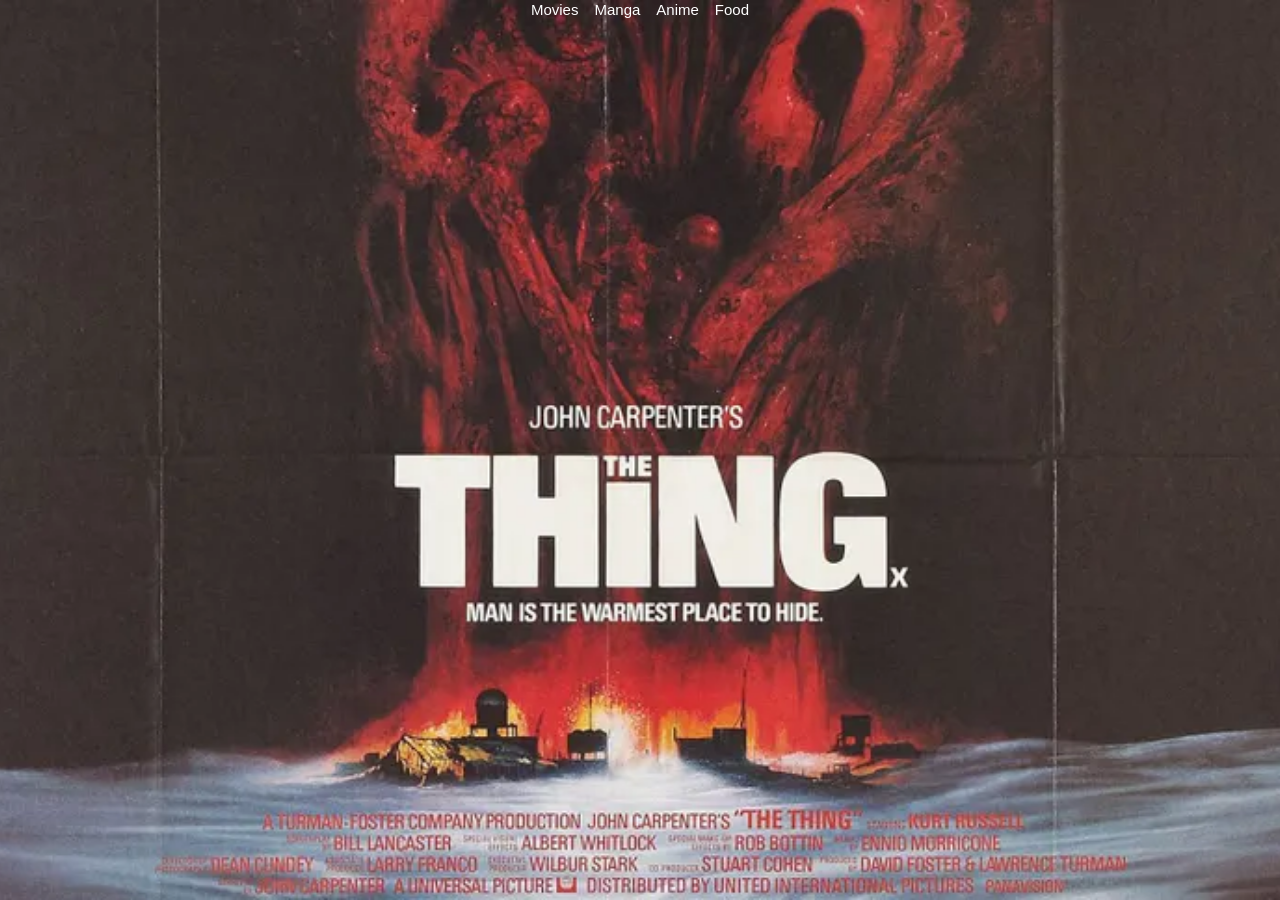
==== index.html @ f3178dd5 "made the starting inteface and button for different modes" ====
<!DOCTYPE html>
<html>
    <head>
        <meta charset="utf-8">
        <meta http-equiv="X-UA-Compatible" content="IE=edge">
        <title></title>
        <meta name="description" content="">
        <meta name="viewport" content="width=device-width, initial-scale=1">
        <link rel="stylesheet" href="draft.css">
    </head>
    <body>
        <div id="home">
            <div id="options">
                <button id="movie">Movies</button>
                <button id="manga">Manga</button>
                <button id="anime">Anime</button>
                <button id="food">Food</button>
            </div>

        </div>
        <script src="draft.js" async defer></script>
    </body>
</html>
---- draft.css ----
body{
    padding: 0px;
    margin: 0px;
}

#home{
    background-image: url(images/moviebg.webp);
    width:100vw;
    height:100vh;
    background-repeat: no-repeat;
    background-size: cover;
    background-position: center;
}

#options{
    text-align: center;
}

#movie,#manga,#anime,#food{
    background-color: transparent;
    color: white;
    border: 0px;
    font-size:15px;
    transition: all 0.2s ease-in-out
}

#movie:hover,#manga:hover,#anime:hover,#food:hover{
    color: #3ec1e2 ;
    cursor: pointer;
    transform: scale(1.2);
    text-decoration-line: underline;
    text-shadow: 0 0 5px #fff
}
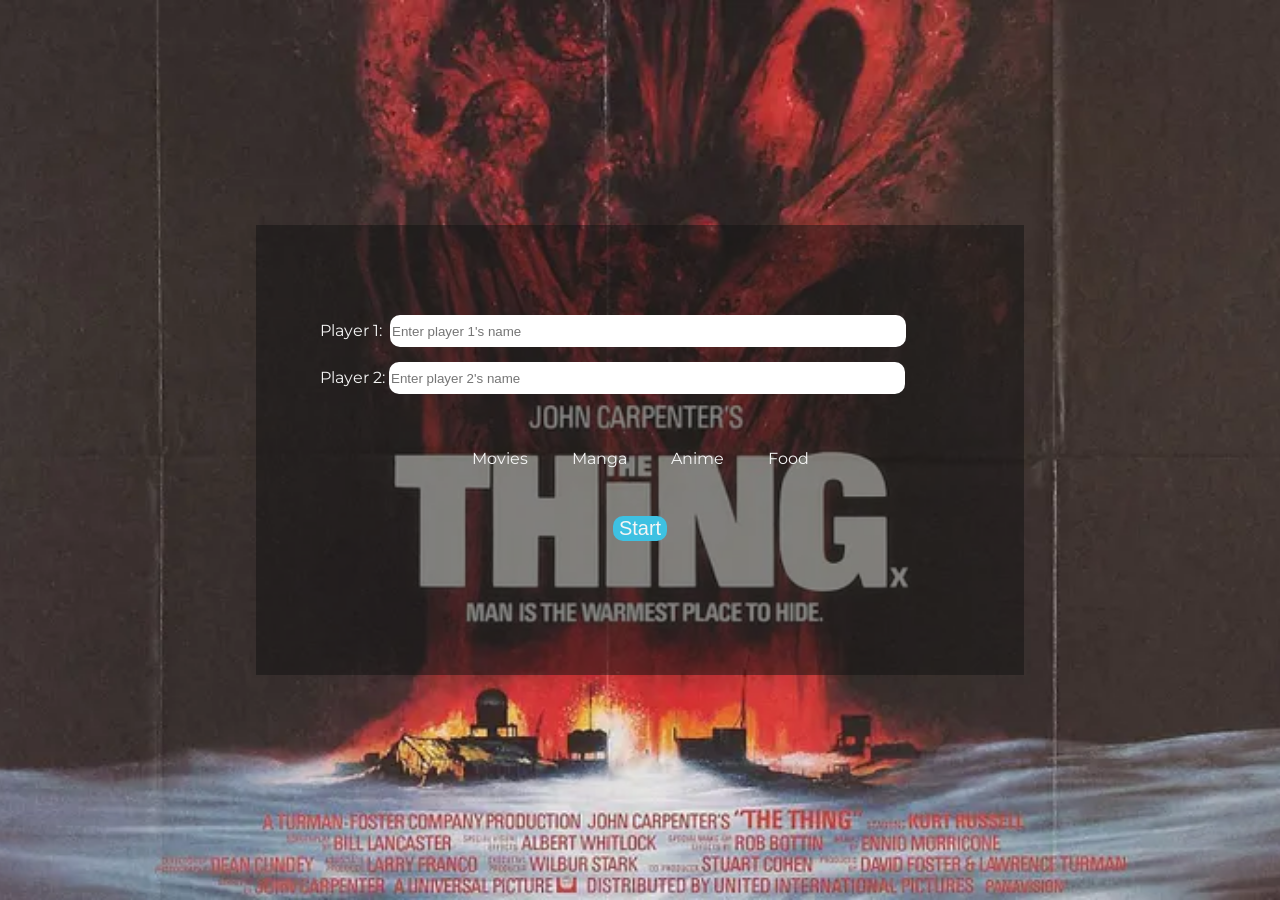
==== commit e5f77d33: "entry page completed , started on the game-mode page" ====
--- a/index.html
+++ b/index.html
@@ -10,13 +10,24 @@
     </head>
     <body>
         <div id="home">
-            <div id="options">
-                <button id="movie">Movies</button>
-                <button id="manga">Manga</button>
-                <button id="anime">Anime</button>
-                <button id="food">Food</button>
+
+
+            <div id="home-draw">
+                <div id="player-info">
+                    Player 1: &nbsp;<input type="text" placeholder="Enter player 1's name" id="p1"> <br>
+                    Player 2: <input type="text" placeholder="Enter player 2's name" id="p2">
+                </div>
+                <div id="options">
+                <input type="radio" id="movie" onclick="moviefunc()" name="choose"><label for="movie">Movies</label></button>
+                <input type="radio" id="manga" onclick="mangafunc()" name="choose"><label for="manga">Manga</label></button>
+                <input type="radio" id="anime" onclick="animefunc()" name="choose"><label for="anime">Anime</label></button>
+                <input type="radio" id="food" onclick="foodfunc()" name="choose"><label for="food">Food</label></button>
+                    <br><br><br>
+                <button id="start-button" onclick="startfunc()"> Start</button>
+                </div>
+                <div id="check"></div>
             </div>
-
+            
         </div>
         <script src="draft.js" async defer></script>
     </body>
--- a/draft.css
+++ b/draft.css
@@ -1,6 +1,10 @@
+@import url('https://fonts.googleapis.com/css2?family=Montserrat:wght@400;700&display=swap');   
+
 body{
     padding: 0px;
     margin: 0px;
+    color: whitesmoke;
+    font-family: montserrat;
 }
 
 #home{
@@ -10,10 +14,39 @@
     background-repeat: no-repeat;
     background-size: cover;
     background-position: center;
+    display: flex;
+    justify-content: center;
+    align-items: center;
 }
 
 #options{
     text-align: center;
+}
+
+#options label{
+    display: inline-block;
+    padding: 10px 20px;
+    cursor: pointer;
+    transition: all 0.2s ease-in-out;
+}
+
+#options input:checked + label{
+    color: #3ec1e2 ;
+    cursor: pointer;
+    transform: scale(1.2);
+    text-decoration-line: underline;
+    text-shadow: 0 0 5px black;  
+}
+
+#options label:hover:not(:has(+ input:checked)){
+    color: #3ec1e2 ;
+    text-decoration-line: underline;
+    text-shadow: 0 0 5px black;  
+    transform: scale(1.2);
+}
+
+#options input{
+    display: none;
 }
 
 #movie,#manga,#anime,#food{
@@ -21,13 +54,52 @@
     color: white;
     border: 0px;
     font-size:15px;
-    transition: all 0.2s ease-in-out
+    transition: all 0.2s ease-in-out;
 }
 
-#movie:hover,#manga:hover,#anime:hover,#food:hover{
+#start-button{
+    background-color: #3ec1e2 ;
+    color:whitesmoke;
+    border: 0px;
+    font-size:20px;
+    transition: all 0.2s ease-in-out;
+    border-radius: 10px;
+}
+
+
+
+
+#start-button:hover{
     color: #3ec1e2 ;
+    background-color: whitesmoke;
     cursor: pointer;
     transform: scale(1.2);
     text-decoration-line: underline;
-    text-shadow: 0 0 5px #fff
+    text-shadow: 0 0 5px #fff;
+}
+
+
+#home-draw{
+    background-color: rgba(19,19,19,0.5);
+    height: 50vh;
+    width: 60vw;
+    display: flexbox;
+    justify-content: space-between;
+}
+
+#player-info{
+    margin-top: 10vh;
+    margin-left: 5vw;
+    margin-bottom: 30px;
+}
+
+#player-info input{
+    background-color: white;
+    color: black;
+    border-radius: 10px;
+    border: 0px;
+    margin-right: 20px;
+    height: 30px;
+    margin-bottom: 15px;
+    width: 40vw;
 }
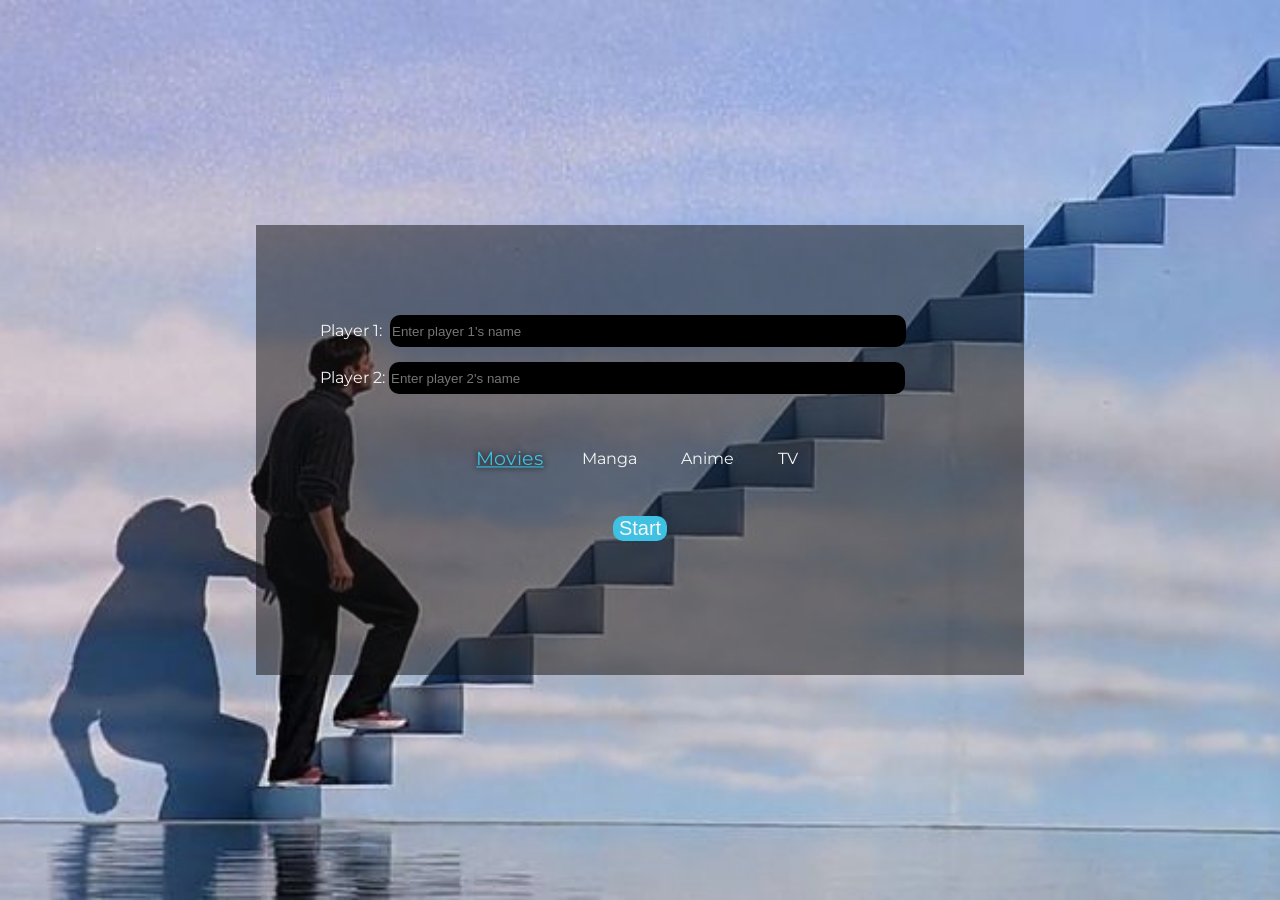
==== commit abdeefd4: "added tv,manga and anime section The logic is same for all so just needed to change url for anime an" ====
--- a/index.html
+++ b/index.html
@@ -18,17 +18,17 @@
                     Player 2: <input type="text" placeholder="Enter player 2's name" id="p2">
                 </div>
                 <div id="options">
-                <input type="radio" id="movie" onclick="moviefunc()" name="choose"><label for="movie">Movies</label></button>
+                <input type="radio" id="movie" onclick="moviefunc()" name="choose" checked><label for="movie">Movies</label></button>
                 <input type="radio" id="manga" onclick="mangafunc()" name="choose"><label for="manga">Manga</label></button>
                 <input type="radio" id="anime" onclick="animefunc()" name="choose"><label for="anime">Anime</label></button>
-                <input type="radio" id="food" onclick="foodfunc()" name="choose"><label for="food">Food</label></button>
+                <input type="radio" id="tv" onclick="tvfunc()" name="choose"><label for="tv">TV</label></button>
                     <br><br><br>
                 <button id="start-button" onclick="startfunc()"> Start</button>
                 </div>
-                <div id="check"></div>
             </div>
             
         </div>
+
         <script src="draft.js" async defer></script>
     </body>
 </html>
--- a/draft.css
+++ b/draft.css
@@ -36,6 +36,10 @@
     transform: scale(1.2);
     text-decoration-line: underline;
     text-shadow: 0 0 5px black;  
+}
+
+#manga:checked ~ #home{
+    background-image: url(images/mangabg.jpg);
 }
 
 #options label:hover:not(:has(+ input:checked)){
@@ -94,8 +98,8 @@
 }
 
 #player-info input{
-    background-color: white;
-    color: black;
+    background-color: black;
+    color: whitesmoke;
     border-radius: 10px;
     border: 0px;
     margin-right: 20px;
